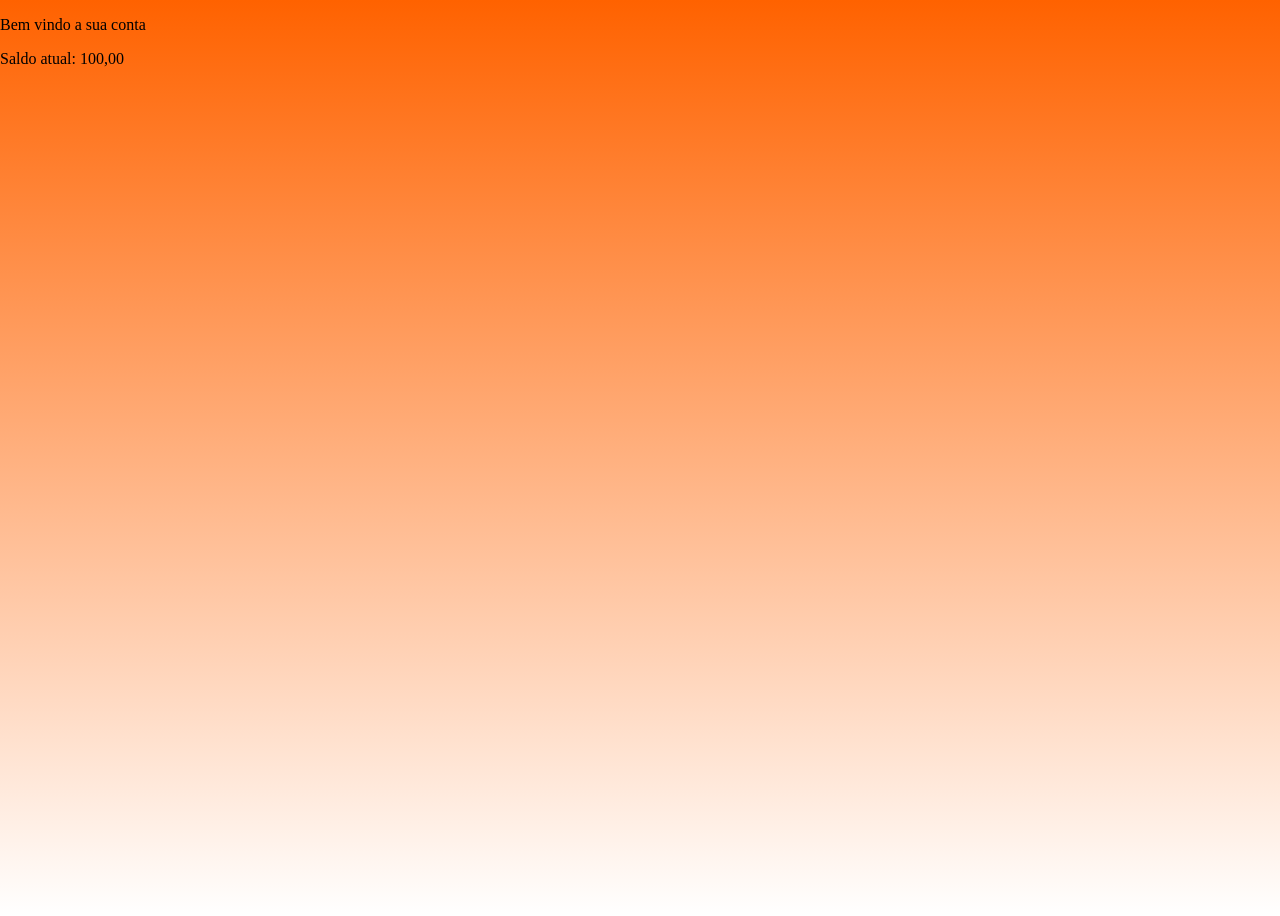
==== contaBancaria.html @ de1ef36c "PROJETO-SITE-BANCO|Bernardo: criação de páginas index.html, contaBancaria.html com suas caixas de te" ====
<!DOCTYPE html>
<html lang="en">
<head>
    <meta charset="UTF-8">
    <meta name="viewport" content="width=device-width, initial-scale=1.0">
    <title>Document</title>
    <link rel="stylesheet" href="style.css">
</head>
<body>
    <P>Bem vindo a sua conta</P>
    <p>Saldo atual: 100,00</p>
</body>
</html>
---- style.css ----
body{
    
    background: linear-gradient(to bottom, #ff6200, #ffffff);
    height: 100vh; /* Garante que o degradê cubra a tela toda */
    margin: 0;
}
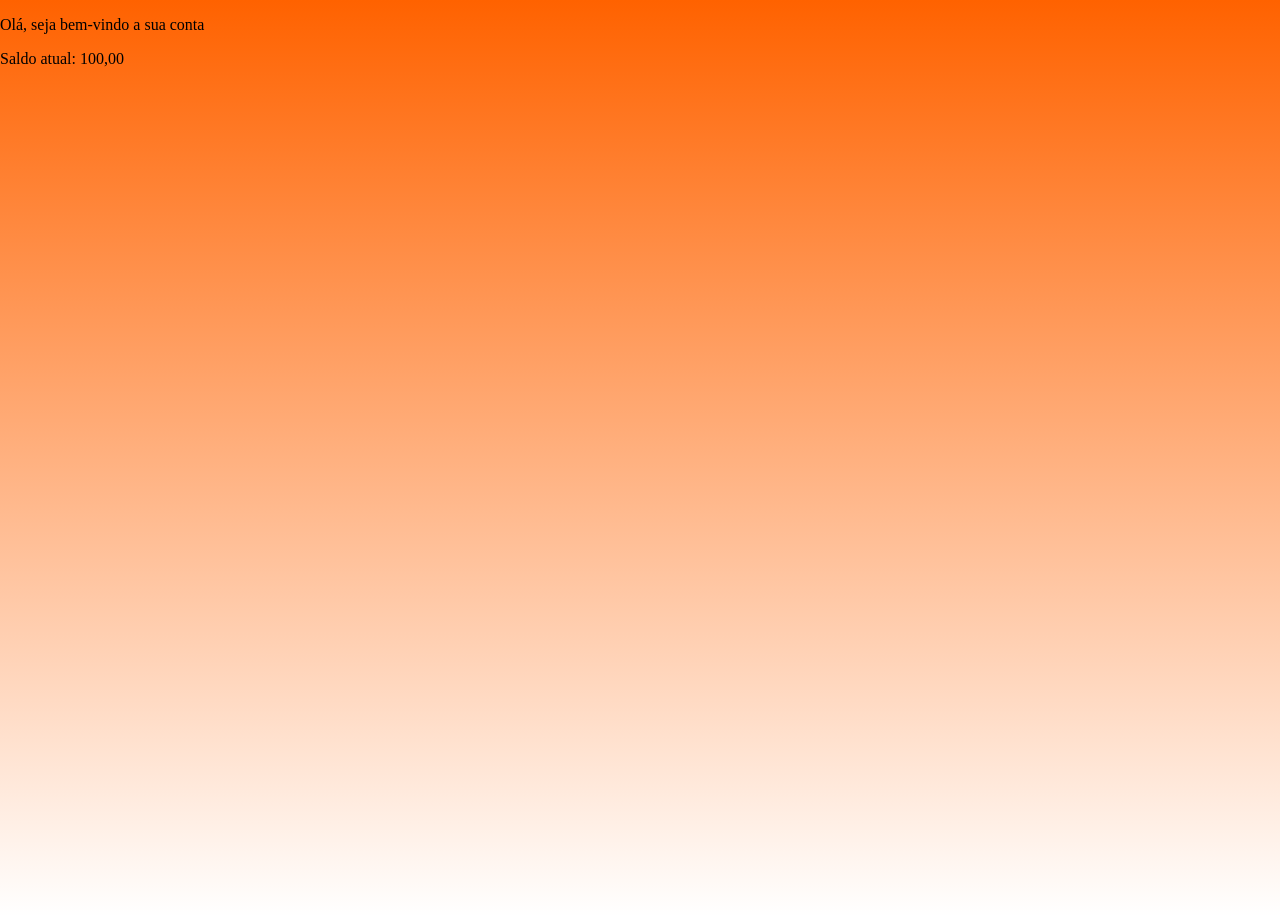
==== commit 468c1755: "PROJETO-SITE-BANCO| Bernardo: Mudanças no front." ====
--- a/contaBancaria.html
+++ b/contaBancaria.html
@@ -7,7 +7,7 @@
     <link rel="stylesheet" href="style.css">
 </head>
 <body>
-    <P>Bem vindo a sua conta</P>
+    <P>Olá, seja bem-vindo a sua conta</P>
     <p>Saldo atual: 100,00</p>
 </body>
 </html>
